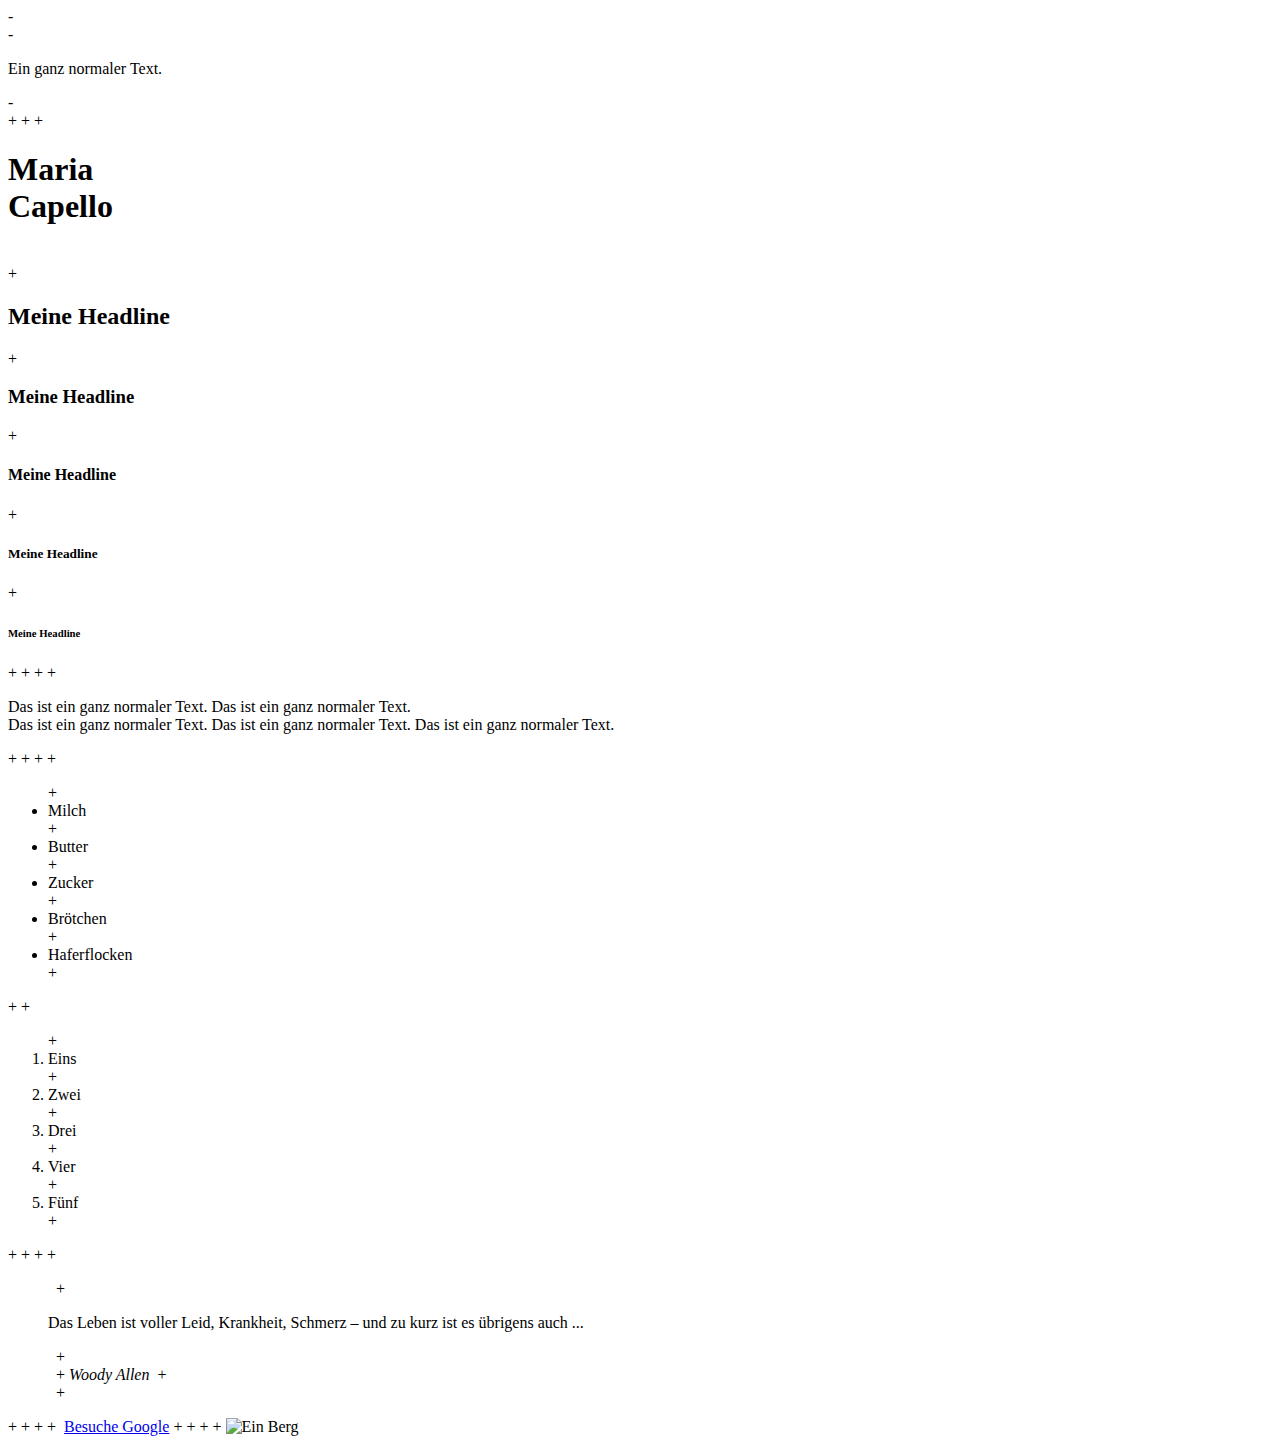
==== index.html @ 32c5ae65 "add html document" ====
<html>
</head>
  <body>

 -  <div class="mein-neues-div">
 -    <p>Ein ganz normaler Text.</p>
 -  </div>
 +  <!-- Headlines -->
 +
 +  <h1>Maria<br>Capello</h1><br/>
 +  <h2>Meine Headline</h2>
 +  <h3>Meine Headline</h3>
 +  <h4>Meine Headline</h4>
 +  <h5>Meine Headline</h5>
 +  <h6>Meine Headline</h6>
 +
 +  <!-- Paragraphs -->
 +
 +  <p>Das ist ein ganz normaler Text. Das ist ein ganz normaler Text.<br> Das ist ein ganz normaler Text. Das ist ein ganz normaler Text. Das ist ein ganz normaler Text.</p>
 +
 +  <!-- Lists -->
 +
 +  <ul>
 +    <li>Milch</li>
 +    <li>Butter</li>
 +    <li>Zucker</li>
 +    <li>Brötchen</li>
 +    <li>Haferflocken</li>
 +  </ul>
 +
 +  <ol>
 +    <li>Eins</li>
 +    <li>Zwei</li>
 +    <li>Drei</li>
 +    <li>Vier</li>
 +    <li>Fünf</li>
 +  </ol>
 +
 +  <!-- Zitat -->
 +
 +   <blockquote> 
 +    <p>Das Leben ist voller Leid, Krankheit, Schmerz – und zu kurz ist es übrigens auch ...</p> 
 +    <footer> 
 +      <cite>Woody Allen</cite> 
 +    </footer> 
 +  </blockquote>
 +
 +  <!-- Link -->
 +
 +   <a href="http://www.google.de">Besuche Google</a>
 +
 +  <!-- Image -->
 +
 +  <img src="images/berg.png" alt="Ein Berg">

  </body>
  </html>
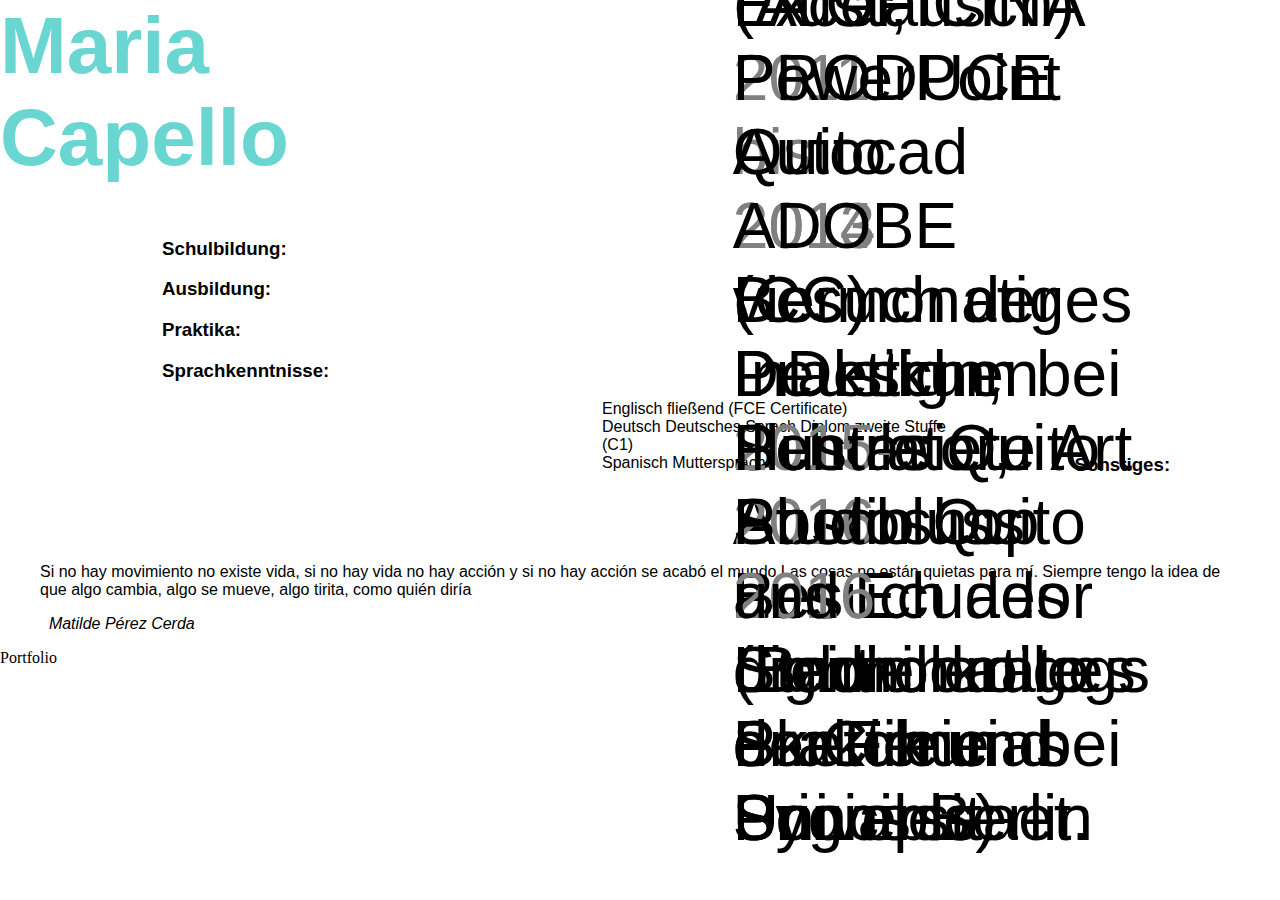
==== commit 4619c590: "add& commit" ====
--- a/index.html
+++ b/index.html
@@ -1,64 +1,80 @@
 <html>
+<head>
+  <meta charset="utf-8">
+  <title>Mein erstes HTML-Dokument</title>
+  <link href="css/stylesheet.css" rel="stylesheet" type="text/css" />
+  
 </head>
-  <body>
+<body>
+  <main>
+    <header>
+      <h1>Maria<br>Capello</h1>
+      <!--   <img src="profilbild.png" alt="16 mm Film"> -->
+    </header>
 
- -  <div class="mein-neues-div">
- -    <p>Ein ganz normaler Text.</p>
- -  </div>
- +  <!-- Headlines -->
- +
- +  <h1>Maria<br>Capello</h1><br/>
- +  <h2>Meine Headline</h2>
- +  <h3>Meine Headline</h3>
- +  <h4>Meine Headline</h4>
- +  <h5>Meine Headline</h5>
- +  <h6>Meine Headline</h6>
- +
- +  <!-- Paragraphs -->
- +
- +  <p>Das ist ein ganz normaler Text. Das ist ein ganz normaler Text.<br> Das ist ein ganz normaler Text. Das ist ein ganz normaler Text. Das ist ein ganz normaler Text.</p>
- +
- +  <!-- Lists -->
- +
- +  <ul>
- +    <li>Milch</li>
- +    <li>Butter</li>
- +    <li>Zucker</li>
- +    <li>Brötchen</li>
- +    <li>Haferflocken</li>
- +  </ul>
- +
- +  <ol>
- +    <li>Eins</li>
- +    <li>Zwei</li>
- +    <li>Drei</li>
- +    <li>Vier</li>
- +    <li>Fünf</li>
- +  </ol>
- +
- +  <!-- Zitat -->
- +
- + -  <blockquote> +    <article>
+      <div class="cvbox">
+        <h3>Schulbildung:</h3>
+        <ul class="cvlist">
+          <li><span class="cvtime">1998 bis 2004</span><span class="cvdesc">Besuch der Grundschule Ecuador und Mexico</span></li>
+          <li><span class="cvtime">2004 bis 2008</span><span class="cvdesc">Besuch der Schule Antares Quito- Ecuador</span></li>
+          <li><span class="cvtime">2008 bis 2010</span><span class="cvdesc">Besuch der Schule SEK Internacional Quito-Ecuador</span></li>
+          <li><span class="cvtime">2010 bis 2011</span><span class="cvdesc">Holzgerlingen Gymnasium (Austausch)</span></li>
+          <li><span class="cvtime">2011 bis 2013</span><span class="cvdesc">Besuch der Deustchen Schule Quito Abschluss aus Ecuador (Bachillerato en Ciencias Sociales)</span></li>
+        </ul>
+      </div>
 
- +    <p>Das Leben ist voller Leid, Krankheit, Schmerz – und zu kurz ist es übrigens auch ...</p> +      <div class="cvbox">
+        <h3>Ausbildung:</h3>
+        <ul class="cvlist">
+          <li><span class="cvtime">2015-2016</span><span class="cvdesc">Besuch des Studienkollegs der Freie Universitaet.</span></li>
+        </ul>
+      </div>
 
- +    <footer> +      <div class="cvbox">
+        <h3>Praktika:</h3>
+        <ul class="cvlist">
+          <li><span class="cvtime">2012</span><span class="cvdesc">sechswöchiges Praktikum bei dem Verlag TEXT:BAU München.</span></li>
+          <li><span class="cvtime">2014</span><span class="cvdesc">viermonatiges Praktikum bei der Produktionsfirma LA OFICINA PRODUCE Quito</span></li>
+          <li><span class="cvtime">2014</span><span class="cvdesc">viermonatiges Praktikum bei Pentasiete Art Studio Quito</span></li>
+          <li><span class="cvtime">2016</span><span class="cvdesc">dreimonatiges Praktikum bei Sygns Berlin</span></li>
+        </ul>
+      </div>
 
- +      <cite>Woody Allen</cite> +      <div class="cvbox">
+         <h3>Sprachkenntnisse:</h3>
+          <ol class="cvlist">
+            <li><span class="cvdesc">Englisch fließend (FCE Certificate)</span></li>
+            <li><span class="cvdesc">Deutsch Deutsches Sprach Diplom zweite Stuffe (C1)</span></li>
+            <li><span class="cvdesc">Spanisch Muttersprache</span></li>
+          </ol>
+      </div>
 
- +    </footer> +      <div class="cvbox">
+        <h3>Sonstiges:</h3>
+         <ul class="cvlist">
+          <li><span class="cvdesc">MS Word, Excel, PowerPoint</span></li>
+          <li><span class="cvdesc">Autocad</span></li>
+          <li><span class="cvdesc">ADOBE (CC) InDesign, Illustrator, Photoshop und Lightroom</span></li>
+          <li><span class="cvdesc">Sketch und Principle</span></li>
+        <ul>
+      </div>
 
- +  </blockquote>
- +
- +  <!-- Link -->
- +
- + -  <a href="http://www.google.de">Besuche Google</a>
- +
- +  <!-- Image -->
- +
- +  <img src="images/berg.png" alt="Ein Berg">
+    </article>
+
+    <footer> +
+      <blockquote> +
+         <p>Si no hay movimiento no existe vida, si no hay vida no hay acción y si no hay acción se acabó el mundo.Las cosas no están quietas para mí. Siempre tengo la idea de que algo cambia, algo se mueve, algo tirita, como quién diría</p> +
+         <cite>Matilde Pérez Cerda</cite> +
+      </blockquote>
+      <!-- Link -->
+      <a href="https://mgcapellows.carbonmade.com">Portfolio</a>
+    </footer>
+   </main>  
   </body>
   </html>
--- a/css/stylesheet.css
+++ b/css/stylesheet.css
@@ -0,0 +1,161 @@
+
+body {
+  background: #FFFFFF;
+}
+
+h1 {
+  color: #69D6D1;
+  font-family: "Avenir", Helvetica, Arial, sans-serif;
+  font-size: 80px;
+}
+
+h3 {
+  font-family: "Avenir", Helvetica, Arial, sans-serif;
+}
+
+.cvbox {
+  margin-left: 162px;
+}
+
+.cvlist {
+  list-style: none;
+  font-family: "Avenir", Helvetica, Arial, sans-serif;
+margin-left: 300px
+}
+
+.cvlist li {
+  margin: 0 0 0 100px;
+}
+
+.cvlist li .cvtime {
+  width:101px;
+  display: inline-block;
+  color: grey;
+}
+.cvlist li .cvdesc {
+  font-weight: lighter;
+  color: black;
+  display: inline-block;
+  margin-right: 300px
+}
+
+blockquote{
+  font-family: "Avenir", Helvetica, Arial, sans-serif;
+}
+
+ /*a {
+  font-family: "Avenir", Helvetica, Arial, sans-serif;
+  font-size: 31px;
+  color: #69D6D1;
+  font-weight: bolder;
+} */
+
+
+/*  PORTFOLIO */
+
+.Logo {
+transform: rotate(90deg);
+font-family: ProximaNova-Regular;
+font-size: 400px;
+color: #000000;}
+
+.background {
+/* Rectangle: */
+background: #F4F4F4;
+height: 87vh;
+width: 78vw;
+position: fixed;
+top: 5vh;
+left: 18vw;
+z-index: 0;
+
+}
+
+body{
+  margin: 0;
+}
+
+
+ul
+ {
+  /* Contact: */
+      font-family: ProximaNova-Regular;
+      font-size: 5vw;
+      color: #000000;
+      letter-spacing: 0.08px;
+      list-style-type: none;
+
+      position: fixed;
+      bottom: 5vh;
+      left: 26vw;
+      padding: 0;
+      margin: 0;
+}
+
+li{
+  margin-right: 3vw;
+  float: left;
+}
+
+.Copyrights {
+  /* © 2017 MARIA CAPELLO: */
+  transform: rotate(-90deg) translateX(-71px) translateY(-87px);
+  font-family: ProximaNova-Light;
+  font-size: 12px;
+  color: #000000;
+  letter-spacing: 0.01px;
+  position: fixed;
+  top: 13vh;
+  left: 8vw;
+  margin: 0;
+
+}
+
+
+
+.description{
+
+  font-family: ProximaNova-Light;
+  font-size: 12px;
+  color: #000000;
+  letter-spacing: 0.01px;
+  margin: 0;
+
+}
+
+.Biglogo {
+  position: fixed;
+  z-index: 1;
+  top: 32vh;
+  right: 10vw;
+  height: 40vh;
+}
+
+
+ /* logo small */
+
+
+.Smalllogo{
+position: fixed;
+z-index: 1;
+top: 34vh;
+right: 2vw;
+height: 92vh;
+width: 102;
+}
+
+a{
+  color: black;
+  text-decoration: none;
+}
+
+.scroll {
+  width: 600px;
+  height: 180px;
+  margin: 100px auto;
+  overflow: auto;
+  white-space: nowrap;
+  margin: 20px 10px 0 10px;
+
+
+}
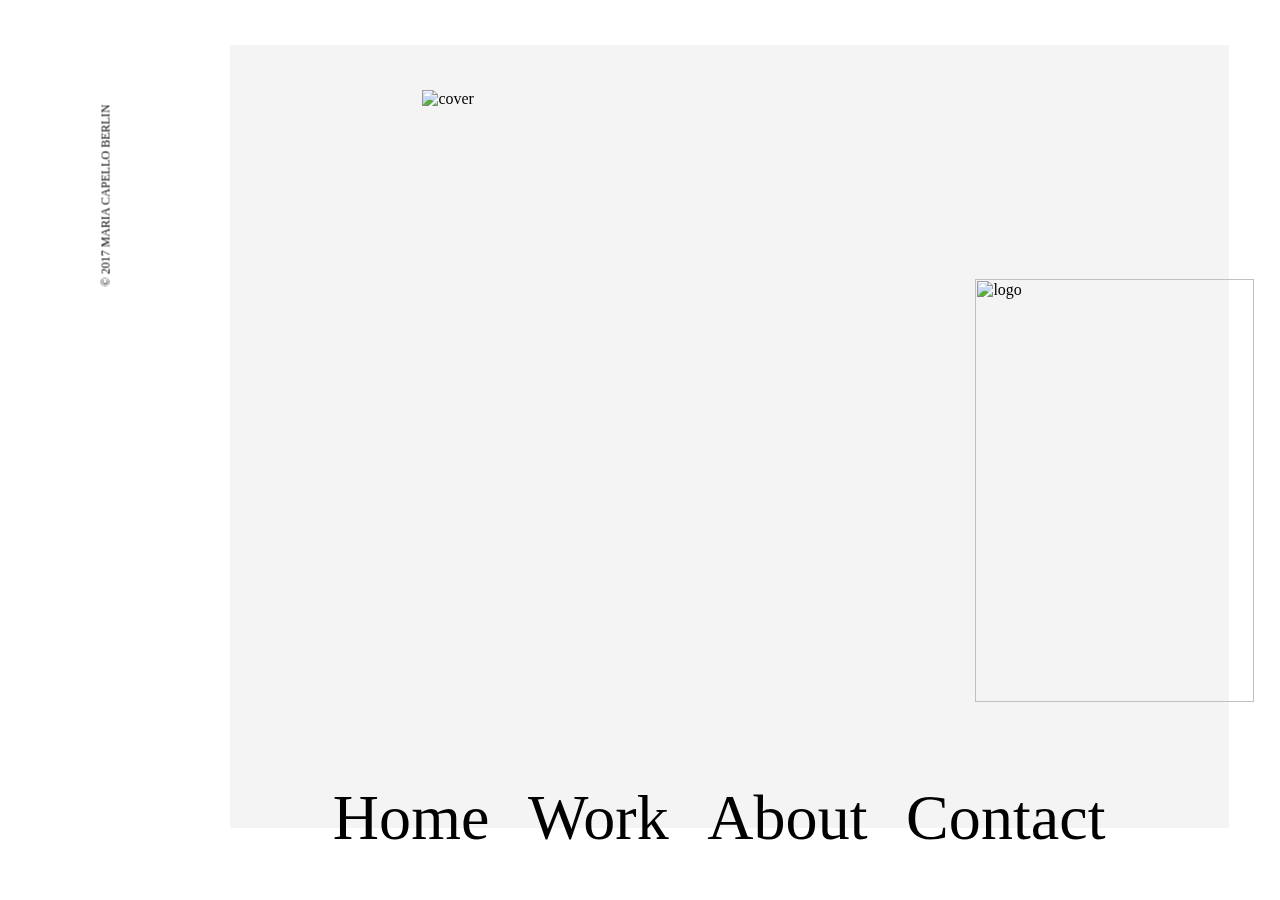
==== commit 444c0476: "Merge branch 'gh-pages'" ====
--- a/index.html
+++ b/index.html
@@ -1,80 +1,46 @@
 <html>
 <head>
   <meta charset="utf-8">
-  <title>Mein erstes HTML-Dokument</title>
+  <title>Maria Gabriela Capello</title>
   <link href="css/stylesheet.css" rel="stylesheet" type="text/css" />
-  
+  <meta content="width=device-width, initial-scale=1.0, maximum-scale=1.0, user-scalable=0" name="viewport">
+<!--  <script language="javascript" type="text/javascript" src="script.js"> -->
 </head>
 <body>
-  <main>
-    <header>
-      <h1>Maria<br>Capello</h1>
-      <!--   <img src="profilbild.png" alt="16 mm Film"> -->
-    </header>
 
-    <article>
-      <div class="cvbox">
-        <h3>Schulbildung:</h3>
-        <ul class="cvlist">
-          <li><span class="cvtime">1998 bis 2004</span><span class="cvdesc">Besuch der Grundschule Ecuador und Mexico</span></li>
-          <li><span class="cvtime">2004 bis 2008</span><span class="cvdesc">Besuch der Schule Antares Quito- Ecuador</span></li>
-          <li><span class="cvtime">2008 bis 2010</span><span class="cvdesc">Besuch der Schule SEK Internacional Quito-Ecuador</span></li>
-          <li><span class="cvtime">2010 bis 2011</span><span class="cvdesc">Holzgerlingen Gymnasium (Austausch)</span></li>
-          <li><span class="cvtime">2011 bis 2013</span><span class="cvdesc">Besuch der Deustchen Schule Quito Abschluss aus Ecuador (Bachillerato en Ciencias Sociales)</span></li>
-        </ul>
-      </div>
+<!-- Copy rihts-->
+<p class="Copyrights">© 2017 MARIA CAPELLO BERLIN</p>
 
-      <div class="cvbox">
-        <h3>Ausbildung:</h3>
-        <ul class="cvlist">
-          <li><span class="cvtime">2015-2016</span><span class="cvdesc">Besuch des Studienkollegs der Freie Universitaet.</span></li>
-        </ul>
-      </div>
+<!-- background box -->
+<div class="background">
 
-      <div class="cvbox">
-        <h3>Praktika:</h3>
-        <ul class="cvlist">
-          <li><span class="cvtime">2012</span><span class="cvdesc">sechswöchiges Praktikum bei dem Verlag TEXT:BAU München.</span></li>
-          <li><span class="cvtime">2014</span><span class="cvdesc">viermonatiges Praktikum bei der Produktionsfirma LA OFICINA PRODUCE Quito</span></li>
-          <li><span class="cvtime">2014</span><span class="cvdesc">viermonatiges Praktikum bei Pentasiete Art Studio Quito</span></li>
-          <li><span class="cvtime">2016</span><span class="cvdesc">dreimonatiges Praktikum bei Sygns Berlin</span></li>
-        </ul>
-      </div>
+</div>
 
-      <div class="cvbox">
-         <h3>Sprachkenntnisse:</h3>
-          <ol class="cvlist">
-            <li><span class="cvdesc">Englisch fließend (FCE Certificate)</span></li>
-            <li><span class="cvdesc">Deutsch Deutsches Sprach Diplom zweite Stuffe (C1)</span></li>
-            <li><span class="cvdesc">Spanisch Muttersprache</span></li>
-          </ol>
-      </div>
+<!-- Gif animaton -->
+<div class="gif">
+  <img src="Portfolio/cover.gif" alt="cover">
+</div>
 
-      <div class="cvbox">
-        <h3>Sonstiges:</h3>
-         <ul class="cvlist">
-          <li><span class="cvdesc">MS Word, Excel, PowerPoint</span></li>
-          <li><span class="cvdesc">Autocad</span></li>
-          <li><span class="cvdesc">ADOBE (CC) InDesign, Illustrator, Photoshop und Lightroom</span></li>
-          <li><span class="cvdesc">Sketch und Principle</span></li>
-        <ul>
-      </div>
+<!-- logo bild -->
 
-    </article>
+<img class="Biglogo" src="Portfolio/logo.svg" alt="logo">
 
-    <footer> +<!-- navigation -->
+<ul class="navigation">
+  <li class="Home">
+    <a href="portfolio.html">Home</a>
+  </li>
+  <li>
+    <a href="work.html">Work</a>
+  </li>
+  <li>
+    <a href="about.html">About</a>
+  </li>
+  <li>
+    <a href="contact.html">Contact</a>
+  </li>
 
-      <blockquote> +</ul>
 
-         <p>Si no hay movimiento no existe vida, si no hay vida no hay acción y si no hay acción se acabó el mundo.Las cosas no están quietas para mí. Siempre tengo la idea de que algo cambia, algo se mueve, algo tirita, como quién diría</p> -
-         <cite>Matilde Pérez Cerda</cite> -
-      </blockquote>
-      <!-- Link -->
-      <a href="https://mgcapellows.carbonmade.com">Portfolio</a>
-    </footer>
-   </main> -
-  </body>
-  </html>
+<body>
+</html>
--- a/css/stylesheet.css
+++ b/css/stylesheet.css
@@ -53,11 +53,7 @@
 
 /*  PORTFOLIO */
 
-.Logo {
-transform: rotate(90deg);
-font-family: ProximaNova-Regular;
-font-size: 400px;
-color: #000000;}
+
 
 .background {
 /* Rectangle: */
@@ -67,7 +63,7 @@
 position: fixed;
 top: 5vh;
 left: 18vw;
-z-index: 0;
+z-index: -1;
 
 }
 
@@ -78,18 +74,22 @@
 
 ul
  {
-  /* Contact: */
-      font-family: ProximaNova-Regular;
-      font-size: 5vw;
-      color: #000000;
-      letter-spacing: 0.08px;
-      list-style-type: none;
-
-      position: fixed;
-      bottom: 5vh;
-      left: 26vw;
-      padding: 0;
-      margin: 0;
+  font-family: ProximaNova-Regular;
+  font-size: 5vw;
+  color: #000000;
+  letter-spacing: 0.08px;
+  list-style-type: none;
+
+  position: fixed;
+  bottom: 5vh;
+  left: 26vw;
+  padding: 0;
+  margin: 0;
+<<<<<<< HEAD
+  z-index: 8;
+=======
+  z-index: 4;
+>>>>>>> gh-pages
 }
 
 li{
@@ -108,27 +108,19 @@
   top: 13vh;
   left: 8vw;
   margin: 0;
-
-}
-
-
-
-.description{
-
-  font-family: ProximaNova-Light;
-  font-size: 12px;
-  color: #000000;
-  letter-spacing: 0.01px;
-  margin: 0;
-
-}
+  z-index: 2;
+
+}
+
+
 
 .Biglogo {
   position: fixed;
-  z-index: 1;
-  top: 32vh;
-  right: 10vw;
-  height: 40vh;
+  z-index: 5;
+  top:31vh;
+  right: 2vw;
+  height: 47vh;
+  width: 279px;
 }
 
 
@@ -136,12 +128,14 @@
 
 
 .Smalllogo{
-position: fixed;
-z-index: 1;
-top: 34vh;
-right: 2vw;
-height: 92vh;
-width: 102;
+
+  position: fixed;
+  top: 39vh;
+  top: 23vh;
+  right: 2vw;
+  height: 92vh;
+  width: 139px;
+  z-index: 5;
 }
 
 a{
@@ -149,13 +143,199 @@
   text-decoration: none;
 }
 
-.scroll {
+.perspective1 {
+  width: 700px;
+  height: 530px;
+  position:relative;
+  z-index: 1;
+  left:50%;
+  margin-left: -350px;
+  margin-top:5vh;
+  margin-bottom: 300px;
+  background-color:
+}
+
+.perspective2 {
+  width: 700px;
+  height: 530px;
+  position:relative;
+  z-index: 1;
+  left:50%;
+  margin-left: -350px;
+  margin-bottom: 300px;
+  background-color:
+
+}
+
+.perspective3 {
+  width: 700px;
+  height: 530px;
+  position:relative;
+  z-index: 1;
+  left:50%;
+  margin-left: -350px;
+  background-color:
+
+}
+.imagebox {
+   overflow-y: hidden;
+   overflow-x: auto;
+   width: 600px;
+   height: 100%;
+   float: right;
+   position: absolute;
+   left: 330px;
+
+}
+
+.imagebox2 {
+overflow-y:  hidden;
+overflow-x: auto;
+width: 300px;
+height:100%;
+float:right;
+
+}
+.imagebox3 {
+overflow-y:  hidden;
+overflow-x: auto;
+width: 300px;
+height: 100%;
+float:right;
+
+}
+
+.description{
+float:left;
+width: 200px;
+font-size: 20pt;
+font-family: ProximaNova-Light;
+color: #000000;
+letter-spacing: 0.01px;
+margin: 0;
+
+}
+
+.imgscroll {
+  width:  2430px;
+}
+
+.imgscroll2 {
+  width: 2055px;
+
+}
+
+.imgscroll3 {
+  width: 1526px;
+}
+
+#perspective1 .imagebox img {
   width: 600px;
-  height: 180px;
-  margin: 100px auto;
-  overflow: auto;
-  white-space: nowrap;
-  margin: 20px 10px 0 10px;
-
-
-}
+  margin-right: 6px;
+}
+#perspective1 .imagebox img:nth-child(4){
+  margin-right: 0;
+}
+
+#perspective2 .imagebox2 img {
+  height:400px;
+  margin-right: 6px;
+}
+#perspective2 .imagebox2 img:nth-child(6){
+  margin-right: 0;
+}
+
+
+#perspective3 .imagebox3 img {
+  height:400px;
+  margin-right: 6px;
+}
+
+#perspective3 .imagebox3 img:nth-child(5){
+  margin-right: 0;
+}
+
+#perspective3 .imagebox3 .imgscroll3 img:nth-child(3) {
+  margin-right: 6px;
+  width: 300px;
+  height: 274px;
+}
+
+.scrollword{
+  position: fixed;
+  bottom: 21vh;
+  left: 44vw;
+  font-size: 12pt;
+  font-family: ProximaNova-Light;
+  font-style: italic;
+  padding left: 10px;
+  padding-right: 10px;
+  padding-bottom: 10px;
+}
+
+
+/* about */
+
+
+h6 {
+  position: fixed;
+  top: 1vh;
+  right: 7vw;
+  z-index: 3;
+  margin-top: 0;
+  margin-bottom: 0;
+  font-family: ProximaNova-Bold;
+  font-size: 7vw;
+
+}
+
+.imagenabout {
+  position: fixed;
+  top: 10vh;
+  right: 7vw;
+  z-index: 1;
+}
+
+p{
+  margin-top: 0;
+  margin-bottom: 0;
+}
+
+.aboutdescription{
+  position: fixed;
+  bottom: 43vh;
+  left: 13vw;
+  width: 318px;
+  font-size: 15pt;
+  font-family: ProximaNova-Light;
+  z-index: 7;
+}
+
+.mail{
+  font-family: ProximaNova-Light;
+  z-index: 7;
+  position: fixed;
+  left: 54vw;
+  font-size: 130px;
+  top: 9vh;
+
+}
+
+.carbonmade{
+  font-family: ProximaNova-Light;
+  z-index: 7;
+  position: fixed;
+  top: 10vw;
+  left: 22vw;
+  transform: rotate(-90deg);
+
+}
+
+.gif{
+  position: fixed;
+  left: 33vw;
+  top: 10vh;
+  height: 100%;
+  z-index: 4;
+
+}
